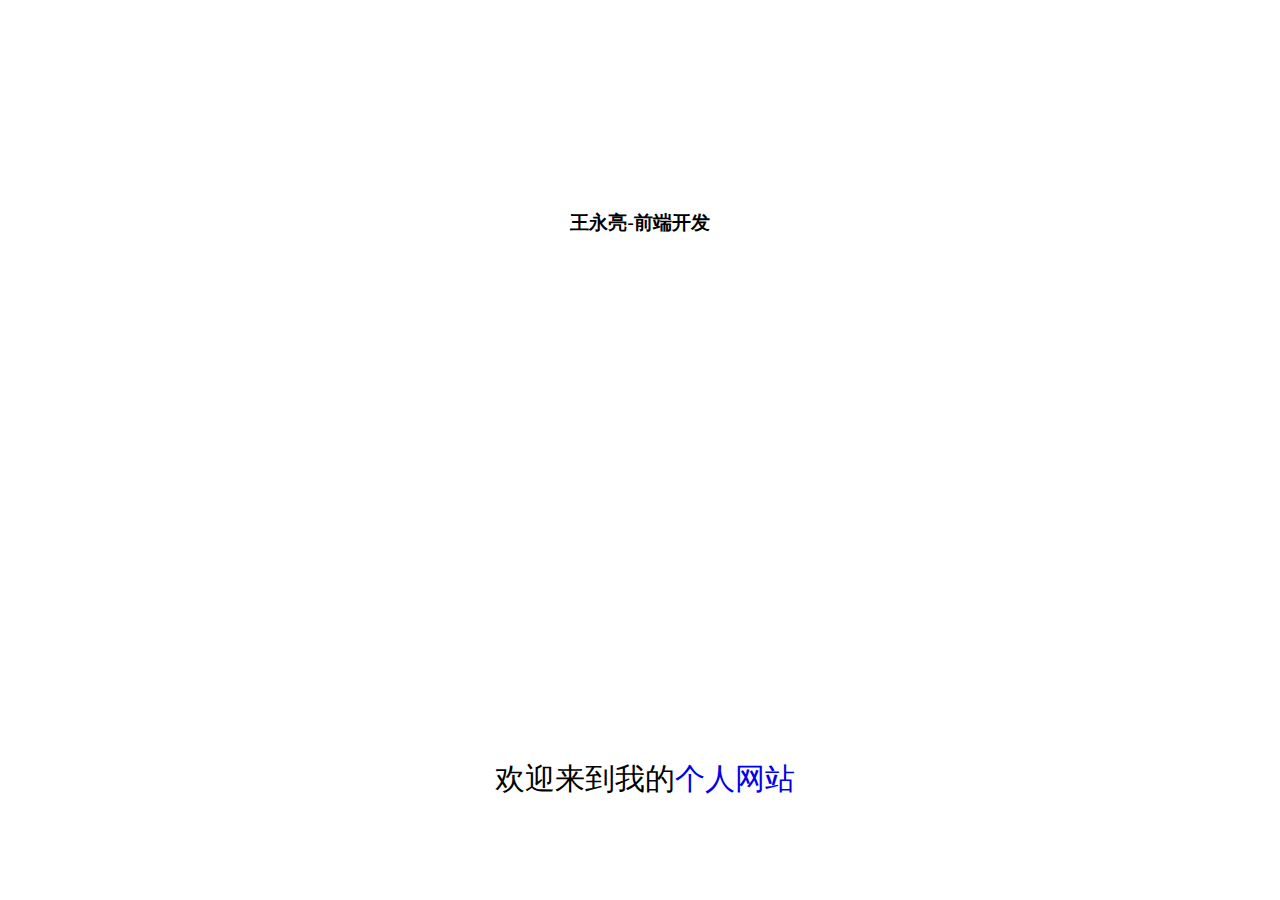
==== mobilePersonalSite/index.html @ d8459b7a "增加移动端" ====
<!DOCTYPE html>
<html lang="en">
<head>
  <meta charset="UTF-8">
  <meta name="viewport" content="width=device-width, initial-scale=1">
  <title>王永亮的个人网站</title>
  <link rel="stylesheet" href="/index.css" />
<link href="/index.css" rel="stylesheet"></head>
<body>
  <div id="root"></div>
<script type="text/javascript" src="/index.js"></script></body>
</html>
---- index.css ----
html,
body,
#root {
  height: 100%;
}
* {
  margin: 0;
  padding: 0;
  text-decoration: none;
}
.index___29MY4 {
  width: 100%;
  height: 100%;
  background: url(http://oyvrltpxa.bkt.clouddn.com/index/index-bg.jpg) no-repeat center 0;
  background-size: 100% 100%;
  overflow: hidden;
}
.index___29MY4 .photo___1uAsC {
  width: 100px;
  height: 100px;
  border-radius: 50px;
  background: url(http://oyvrltpxa.bkt.clouddn.com/avatar.jpg) no-repeat center 0;
  background-size: 100% 100%;
  margin: 100px auto;
  margin-bottom: 10px;
}
.index___29MY4 h3 {
  text-align: center;
}
.index___29MY4 .welcome___16WtW {
  font-size: 30px;
  position: absolute;
  bottom: 100px;
  left: calc(50% - 145px);
}
---- index.css ----
html,
body,
#root {
  height: 100%;
}
* {
  margin: 0;
  padding: 0;
  text-decoration: none;
}
.index___29MY4 {
  width: 100%;
  height: 100%;
  background: url(http://oyvrltpxa.bkt.clouddn.com/index/index-bg.jpg) no-repeat center 0;
  background-size: 100% 100%;
  overflow: hidden;
}
.index___29MY4 .photo___1uAsC {
  width: 100px;
  height: 100px;
  border-radius: 50px;
  background: url(http://oyvrltpxa.bkt.clouddn.com/avatar.jpg) no-repeat center 0;
  background-size: 100% 100%;
  margin: 100px auto;
  margin-bottom: 10px;
}
.index___29MY4 h3 {
  text-align: center;
}
.index___29MY4 .welcome___16WtW {
  font-size: 30px;
  position: absolute;
  bottom: 100px;
  left: calc(50% - 145px);
}
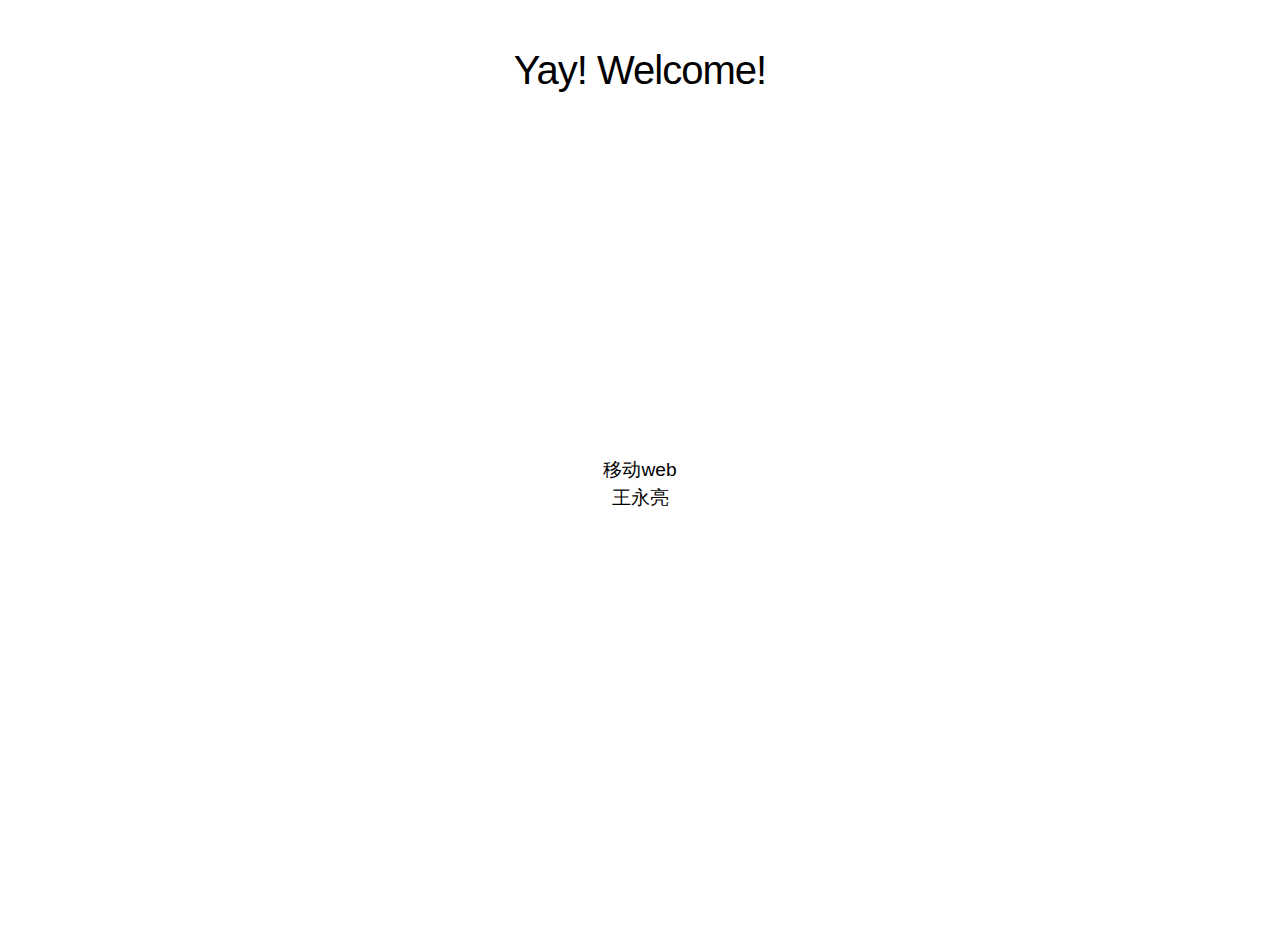
==== commit b3138f21: "增加移动端" ====
--- a/mobilePersonalSite/index.html
+++ b/mobilePersonalSite/index.html
@@ -5,8 +5,8 @@
   <meta name="viewport" content="width=device-width, initial-scale=1">
   <title>王永亮的个人网站</title>
   <link rel="stylesheet" href="/index.css" />
-<link href="/index.css" rel="stylesheet"></head>
+<link href="/mobilePersonalSite/index.css" rel="stylesheet"></head>
 <body>
   <div id="root"></div>
-<script type="text/javascript" src="/index.js"></script></body>
+<script type="text/javascript" src="/mobilePersonalSite/index.js"></script></body>
 </html>
--- a/mobilePersonalSite/index.css
+++ b/mobilePersonalSite/index.css
@@ -0,0 +1,34 @@
+
+html, body, #root {
+  height: 100%;
+}
+
+
+.normal___1LGbL {
+  font-family: Georgia, sans-serif;
+  margin-top: 3em;
+  text-align: center;
+}
+
+.title___jOezs {
+  font-size: 2.5rem;
+  font-weight: normal;
+  letter-spacing: -1px;
+}
+
+.welcome___996Bm {
+  height: 328px;
+  background: url(/static/yay.44dd3333.jpg) no-repeat center 0;
+  background-size: 388px 328px;
+}
+
+.list___2nMZI {
+  font-size: 1.2em;
+  margin-top: 1.8em;
+  list-style: none;
+  line-height: 1.5em;
+}
+
+.list___2nMZI code {
+  background: #f7f7f7;
+}
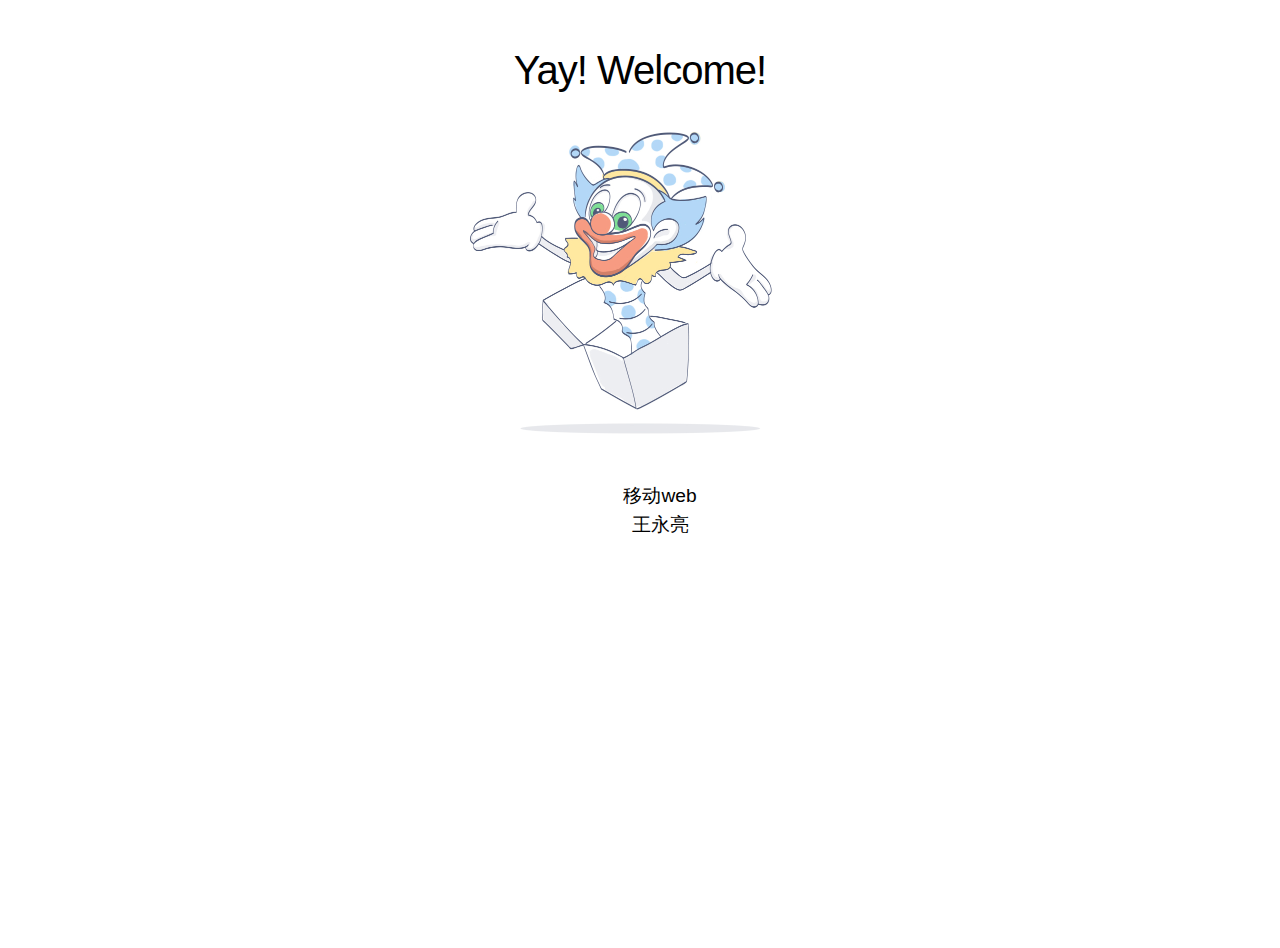
==== commit 05f5651c: "增加移动端" ====
--- a/mobilePersonalSite/index.html
+++ b/mobilePersonalSite/index.html
@@ -4,7 +4,6 @@
   <meta charset="UTF-8">
   <meta name="viewport" content="width=device-width, initial-scale=1">
   <title>王永亮的个人网站</title>
-  <link rel="stylesheet" href="/index.css" />
 <link href="/mobilePersonalSite/index.css" rel="stylesheet"></head>
 <body>
   <div id="root"></div>
--- a/mobilePersonalSite/index.css
+++ b/mobilePersonalSite/index.css
@@ -18,7 +18,7 @@
 
 .welcome___996Bm {
   height: 328px;
-  background: url(/static/yay.44dd3333.jpg) no-repeat center 0;
+  background: url(/mobilePersonalSite/static/yay.44dd3333.jpg) no-repeat center 0;
   background-size: 388px 328px;
 }
 
